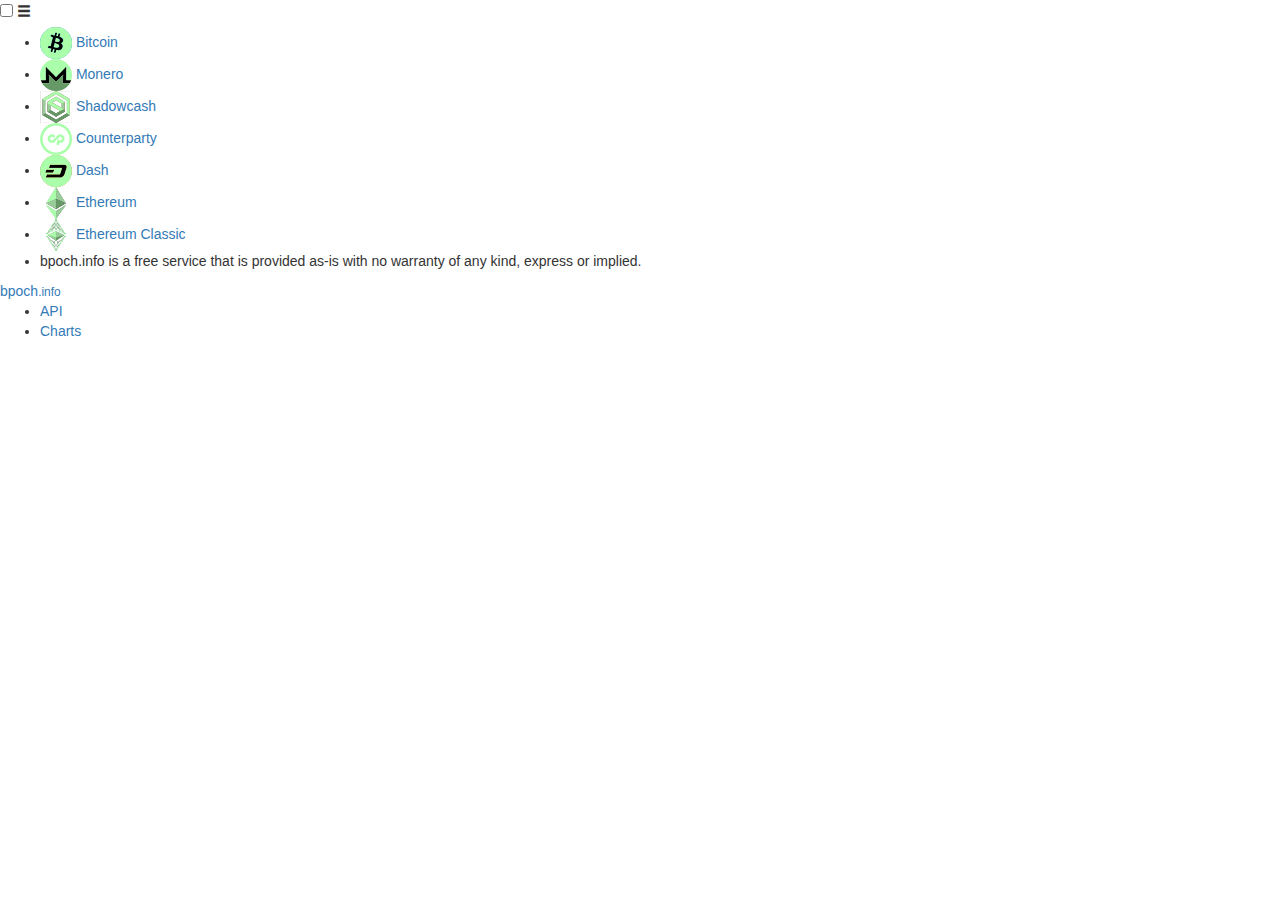
==== www/info/index.html @ 4d085d85 "blank site" ====
<!DOCTYPE html>
<html lang="en">
  <head>
  <meta charset="utf-8">
  <meta http-equiv="X-UA-Compatible" content="IE=edge">
  <meta name="viewport" content="width=device-width, initial-scale=1">

  <title>bpoch</title>

  <!-- <link href="css/bootstrap.min.css" rel="stylesheet"> -->
  <link rel="stylesheet" href="https://maxcdn.bootstrapcdn.com/bootstrap/3.3.7/css/bootstrap.min.css" integrity="sha384-BVYiiSIFeK1dGmJRAkycuHAHRg32OmUcww7on3RYdg4Va+PmSTsz/K68vbdEjh4u" crossorigin="anonymous">
  <link href="/css/navmenu.css" rel="stylesheet">
  <link href="/css/theme.css" rel="stylesheet">

  <link href="https://fonts.googleapis.com/css?family=Ubuntu:300,300i,400,700i" rel="stylesheet">

  <!-- HTML5 shim and Respond.js for IE8 support of HTML5 elements and media queries -->
  <!-- WARNING: Respond.js doesn't work if you view the page via file:// -->
  <!--[if lt IE 9]>
    <script src="https://oss.maxcdn.com/html5shiv/3.7.3/html5shiv.min.js"></script>
    <script src="https://oss.maxcdn.com/respond/1.4.2/respond.min.js"></script>
  <![endif]-->
  </head>
  <body>

    <input type="checkbox" id="nav-trigger" class="nav-trigger" />
    <label for="nav-trigger"><span class="glyphicon glyphicon-menu-hamburger"></span></label>

    <nav>
      <ul class="navigation">
        <li class="nav-item"><a href="/btc/"><img src="img/bitcoin-icon.png"> Bitcoin</a></li>
        <li class="nav-item"><a href="/xmr/"><img src="img/monero-icon.png"> Monero</a></li>
        <li class="nav-item"><a href="/sdc/"><img src="img/shadowcash-icon.png"> Shadowcash</a></li>
        <li class="nav-item"><a href="/xcp/"><img src="img/counterparty-icon.png"> Counterparty</a></li>
        <li class="nav-item"><a href="/dash/"><img src="img/dash-icon.png"> Dash</a></li>
        <li class="nav-item"><a href="/eth/"><img src="img/ethereum-icon.png"> Ethereum</a></li>
        <li class="nav-item"><a href="/etc/"><img src="img/ethereum-classic-icon.png"> Ethereum Classic</a></li>
        <li class="nav-footer">bpoch.info is a free service that is provided as-is with no warranty of any kind, express or implied.</li>
      </ul>
    </nav>

    <header>
      <span class="brand"><a href="/">bpoch<small>.info</small></a></span>
      
      <ul>
        <li><a href="/apidocs/">API</a></li>
        <li><a href="/charts/">Charts</a></li>
      </ul>
    </header>

    <div class="wrapper">
      
    </div>
    <!-- <script src="https://ajax.googleapis.com/ajax/libs/jquery/1.12.4/jquery.min.js"></script> -->
    <!-- <script src="/js/bootstrap.min.js"></script> -->
    <!-- <script src="https://maxcdn.bootstrapcdn.com/bootstrap/3.3.7/js/bootstrap.min.js" integrity="sha384-Tc5IQib027qvyjSMfHjOMaLkfuWVxZxUPnCJA7l2mCWNIpG9mGCD8wGNIcPD7Txa" crossorigin="anonymous"></script> -->
  </body>
</html>
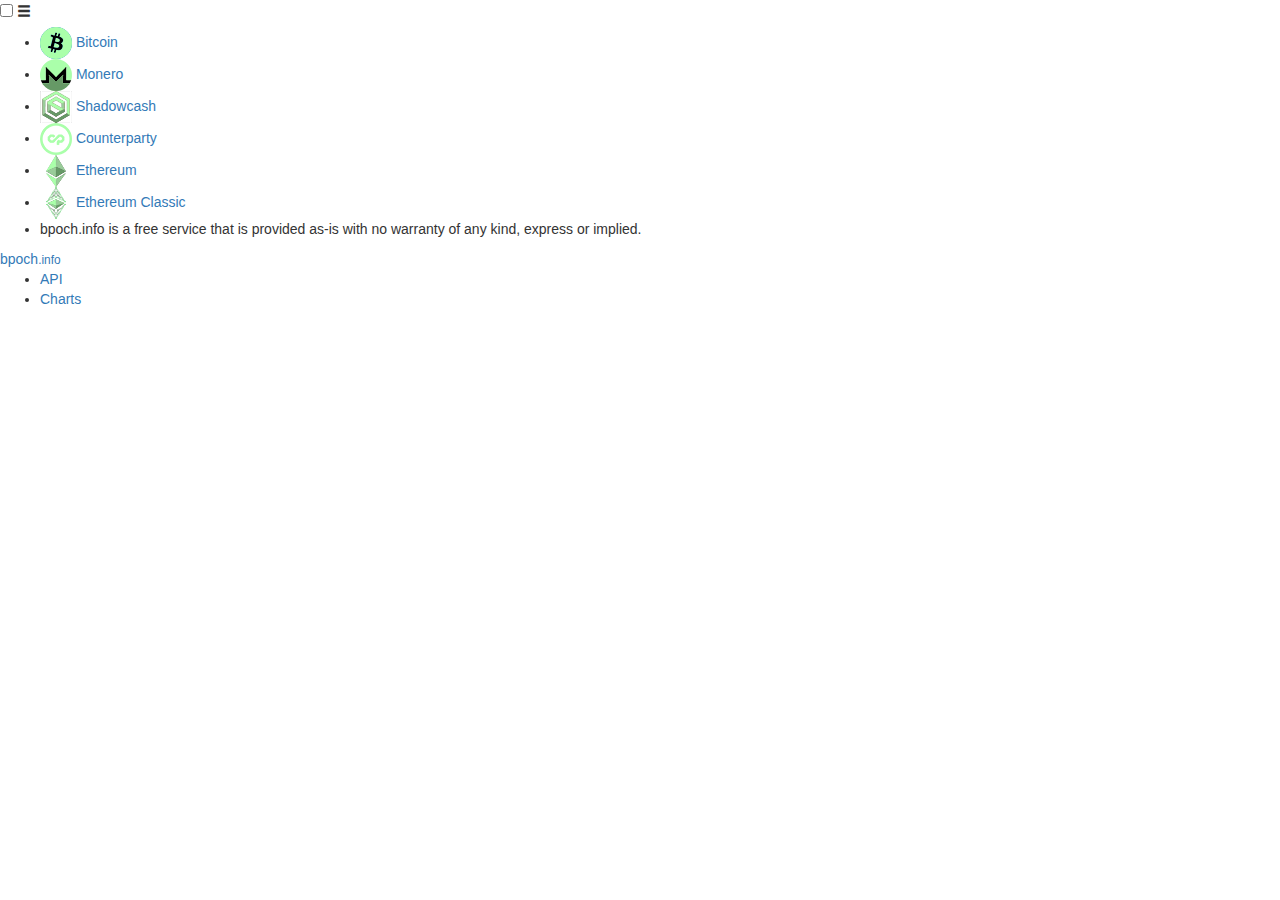
==== commit 13cb6594: "removed all dash everything" ====
--- a/www/info/index.html
+++ b/www/info/index.html
@@ -5,7 +5,8 @@
   <meta http-equiv="X-UA-Compatible" content="IE=edge">
   <meta name="viewport" content="width=device-width, initial-scale=1">
 
-  <title>bpoch</title>
+  <title>bpoch.info</title>
+  <link rel="shortcut icon" href="/img/favicon.png" type="image/x-icon">
 
   <!-- <link href="css/bootstrap.min.css" rel="stylesheet"> -->
   <link rel="stylesheet" href="https://maxcdn.bootstrapcdn.com/bootstrap/3.3.7/css/bootstrap.min.css" integrity="sha384-BVYiiSIFeK1dGmJRAkycuHAHRg32OmUcww7on3RYdg4Va+PmSTsz/K68vbdEjh4u" crossorigin="anonymous">
@@ -28,13 +29,12 @@
 
     <nav>
       <ul class="navigation">
-        <li class="nav-item"><a href="/btc/"><img src="img/bitcoin-icon.png"> Bitcoin</a></li>
-        <li class="nav-item"><a href="/xmr/"><img src="img/monero-icon.png"> Monero</a></li>
-        <li class="nav-item"><a href="/sdc/"><img src="img/shadowcash-icon.png"> Shadowcash</a></li>
-        <li class="nav-item"><a href="/xcp/"><img src="img/counterparty-icon.png"> Counterparty</a></li>
-        <li class="nav-item"><a href="/dash/"><img src="img/dash-icon.png"> Dash</a></li>
-        <li class="nav-item"><a href="/eth/"><img src="img/ethereum-icon.png"> Ethereum</a></li>
-        <li class="nav-item"><a href="/etc/"><img src="img/ethereum-classic-icon.png"> Ethereum Classic</a></li>
+        <li class="nav-item"><a href="/btc"><img src="img/bitcoin-icon.png"> Bitcoin</a></li>
+        <li class="nav-item"><a href="/xmr"><img src="img/monero-icon.png"> Monero</a></li>
+        <li class="nav-item"><a href="/sdc"><img src="img/shadowcash-icon.png"> Shadowcash</a></li>
+        <li class="nav-item"><a href="/xcp"><img src="img/counterparty-icon.png"> Counterparty</a></li>
+        <li class="nav-item"><a href="/eth"><img src="img/ethereum-icon.png"> Ethereum</a></li>
+        <li class="nav-item"><a href="/etc"><img src="img/ethereum-classic-icon.png"> Ethereum Classic</a></li>
         <li class="nav-footer">bpoch.info is a free service that is provided as-is with no warranty of any kind, express or implied.</li>
       </ul>
     </nav>
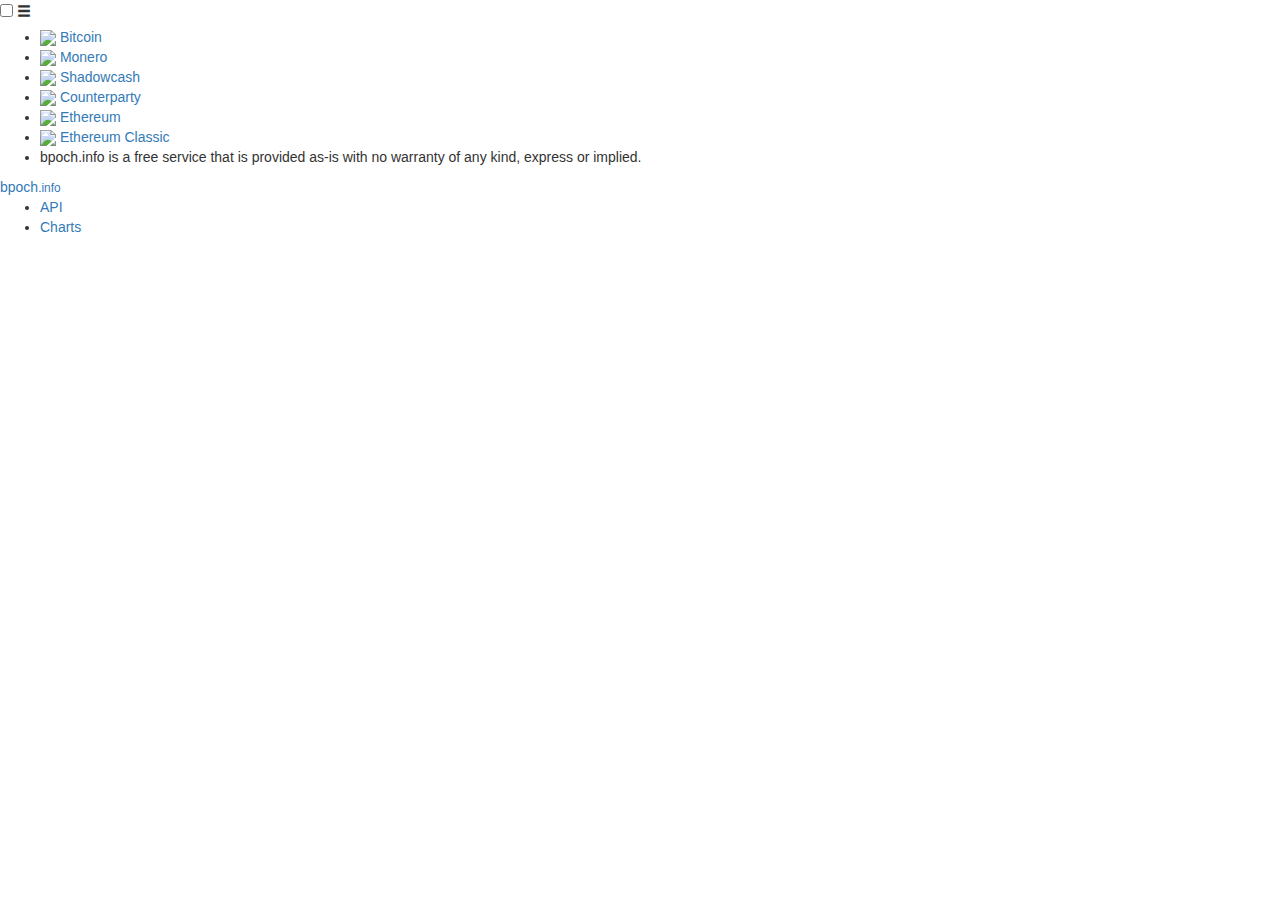
==== commit ba8775cf: "nav updates" ====
--- a/www/info/index.html
+++ b/www/info/index.html
@@ -1,26 +1,26 @@
 <!DOCTYPE html>
 <html lang="en">
   <head>
-  <meta charset="utf-8">
-  <meta http-equiv="X-UA-Compatible" content="IE=edge">
-  <meta name="viewport" content="width=device-width, initial-scale=1">
+    <meta charset="utf-8">
+    <meta http-equiv="X-UA-Compatible" content="IE=edge">
+    <meta name="viewport" content="width=device-width, initial-scale=1">
 
-  <title>bpoch.info</title>
-  <link rel="shortcut icon" href="/img/favicon.png" type="image/x-icon">
+    <title>bpoch.info</title>
+    <link rel="shortcut icon" href="/img/favicon.png" type="image/x-icon">
 
-  <!-- <link href="css/bootstrap.min.css" rel="stylesheet"> -->
-  <link rel="stylesheet" href="https://maxcdn.bootstrapcdn.com/bootstrap/3.3.7/css/bootstrap.min.css" integrity="sha384-BVYiiSIFeK1dGmJRAkycuHAHRg32OmUcww7on3RYdg4Va+PmSTsz/K68vbdEjh4u" crossorigin="anonymous">
-  <link href="/css/navmenu.css" rel="stylesheet">
-  <link href="/css/theme.css" rel="stylesheet">
+    <!-- <link href="css/bootstrap.min.css" rel="stylesheet"> -->
+    <link rel="stylesheet" href="https://maxcdn.bootstrapcdn.com/bootstrap/3.3.7/css/bootstrap.min.css" integrity="sha384-BVYiiSIFeK1dGmJRAkycuHAHRg32OmUcww7on3RYdg4Va+PmSTsz/K68vbdEjh4u" crossorigin="anonymous">
+    <link href="/css/navmenu.css" rel="stylesheet">
+    <link href="/css/theme.css" rel="stylesheet">
 
-  <link href="https://fonts.googleapis.com/css?family=Ubuntu:300,300i,400,700i" rel="stylesheet">
+    <link href="https://fonts.googleapis.com/css?family=Ubuntu:300,300i,400,700i" rel="stylesheet">
 
-  <!-- HTML5 shim and Respond.js for IE8 support of HTML5 elements and media queries -->
-  <!-- WARNING: Respond.js doesn't work if you view the page via file:// -->
-  <!--[if lt IE 9]>
-    <script src="https://oss.maxcdn.com/html5shiv/3.7.3/html5shiv.min.js"></script>
-    <script src="https://oss.maxcdn.com/respond/1.4.2/respond.min.js"></script>
-  <![endif]-->
+    <!-- HTML5 shim and Respond.js for IE8 support of HTML5 elements and media queries -->
+    <!-- WARNING: Respond.js doesn't work if you view the page via file:// -->
+    <!--[if lt IE 9]>
+      <script src="https://oss.maxcdn.com/html5shiv/3.7.3/html5shiv.min.js"></script>
+      <script src="https://oss.maxcdn.com/respond/1.4.2/respond.min.js"></script>
+    <![endif]-->
   </head>
   <body>
 
@@ -29,12 +29,12 @@
 
     <nav>
       <ul class="navigation">
-        <li class="nav-item"><a href="/btc"><img src="img/bitcoin-icon.png"> Bitcoin</a></li>
-        <li class="nav-item"><a href="/xmr"><img src="img/monero-icon.png"> Monero</a></li>
-        <li class="nav-item"><a href="/sdc"><img src="img/shadowcash-icon.png"> Shadowcash</a></li>
-        <li class="nav-item"><a href="/xcp"><img src="img/counterparty-icon.png"> Counterparty</a></li>
-        <li class="nav-item"><a href="/eth"><img src="img/ethereum-icon.png"> Ethereum</a></li>
-        <li class="nav-item"><a href="/etc"><img src="img/ethereum-classic-icon.png"> Ethereum Classic</a></li>
+        <li class="nav-item"><a href="/btc"><img src="/img/bitcoin-icon.png"> Bitcoin</a></li>
+        <li class="nav-item"><a href="/xmr"><img src="/img/monero-icon.png"> Monero</a></li>
+        <li class="nav-item"><a href="/sdc"><img src="/img/shadowcash-icon.png"> Shadowcash</a></li>
+        <li class="nav-item"><a href="/xcp"><img src="/img/counterparty-icon.png"> Counterparty</a></li>
+        <li class="nav-item"><a href="/eth"><img src="/img/ethereum-icon.png"> Ethereum</a></li>
+        <li class="nav-item"><a href="/etc"><img src="/img/ethereum-classic-icon.png"> Ethereum Classic</a></li>
         <li class="nav-footer">bpoch.info is a free service that is provided as-is with no warranty of any kind, express or implied.</li>
       </ul>
     </nav>
@@ -43,8 +43,8 @@
       <span class="brand"><a href="/">bpoch<small>.info</small></a></span>
       
       <ul>
-        <li><a href="/apidocs/">API</a></li>
-        <li><a href="/charts/">Charts</a></li>
+        <li><a href="/apidocs">API</a></li>
+        <li><a href="/charts">Charts</a></li>
       </ul>
     </header>
 
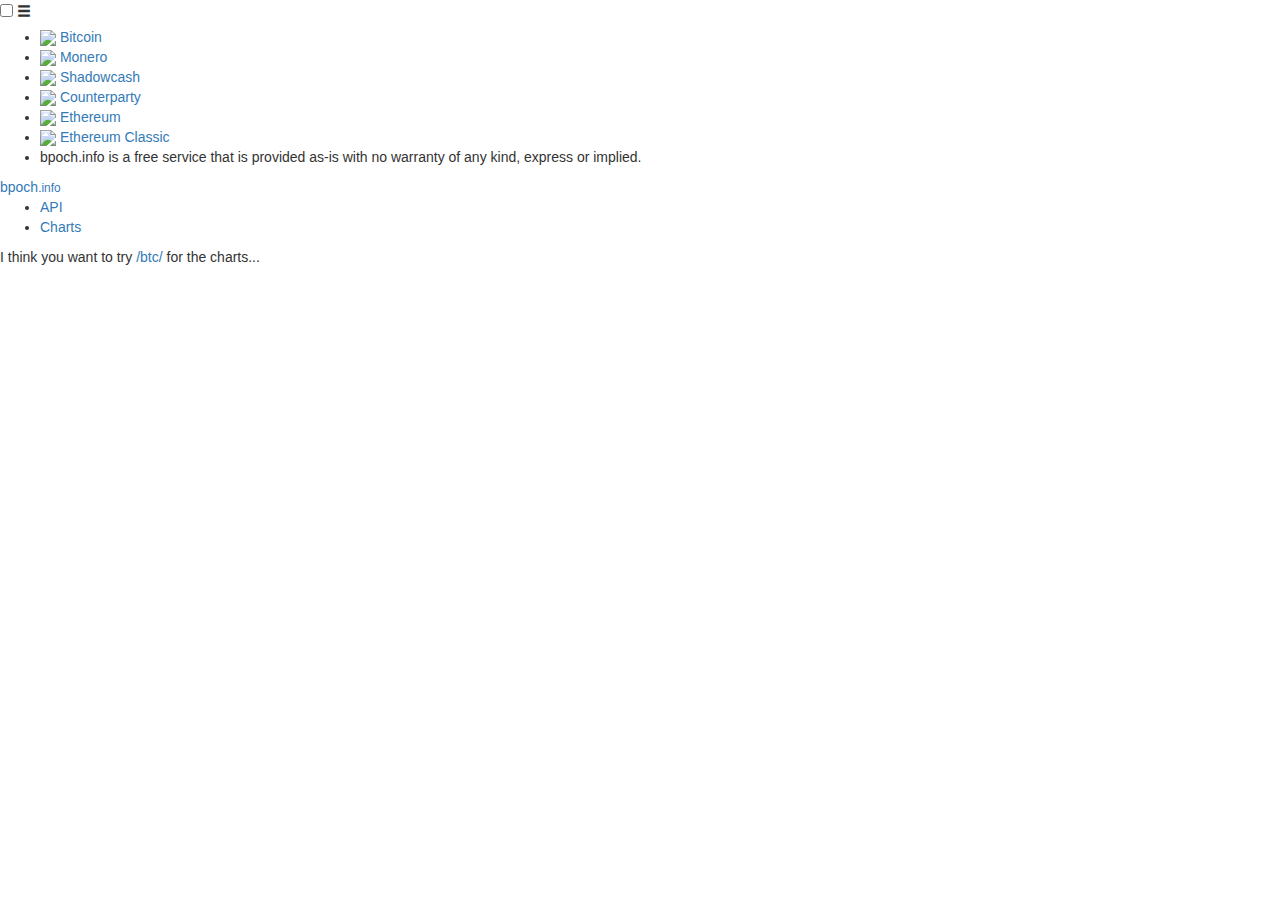
==== commit a69b275a: "ssl keys backup" ====
--- a/www/info/index.html
+++ b/www/info/index.html
@@ -49,7 +49,7 @@
     </header>
 
     <div class="wrapper">
-      
+      I think you want to try <a href="/btc">/btc/</a> for the charts...
     </div>
     <!-- <script src="https://ajax.googleapis.com/ajax/libs/jquery/1.12.4/jquery.min.js"></script> -->
     <!-- <script src="/js/bootstrap.min.js"></script> -->
